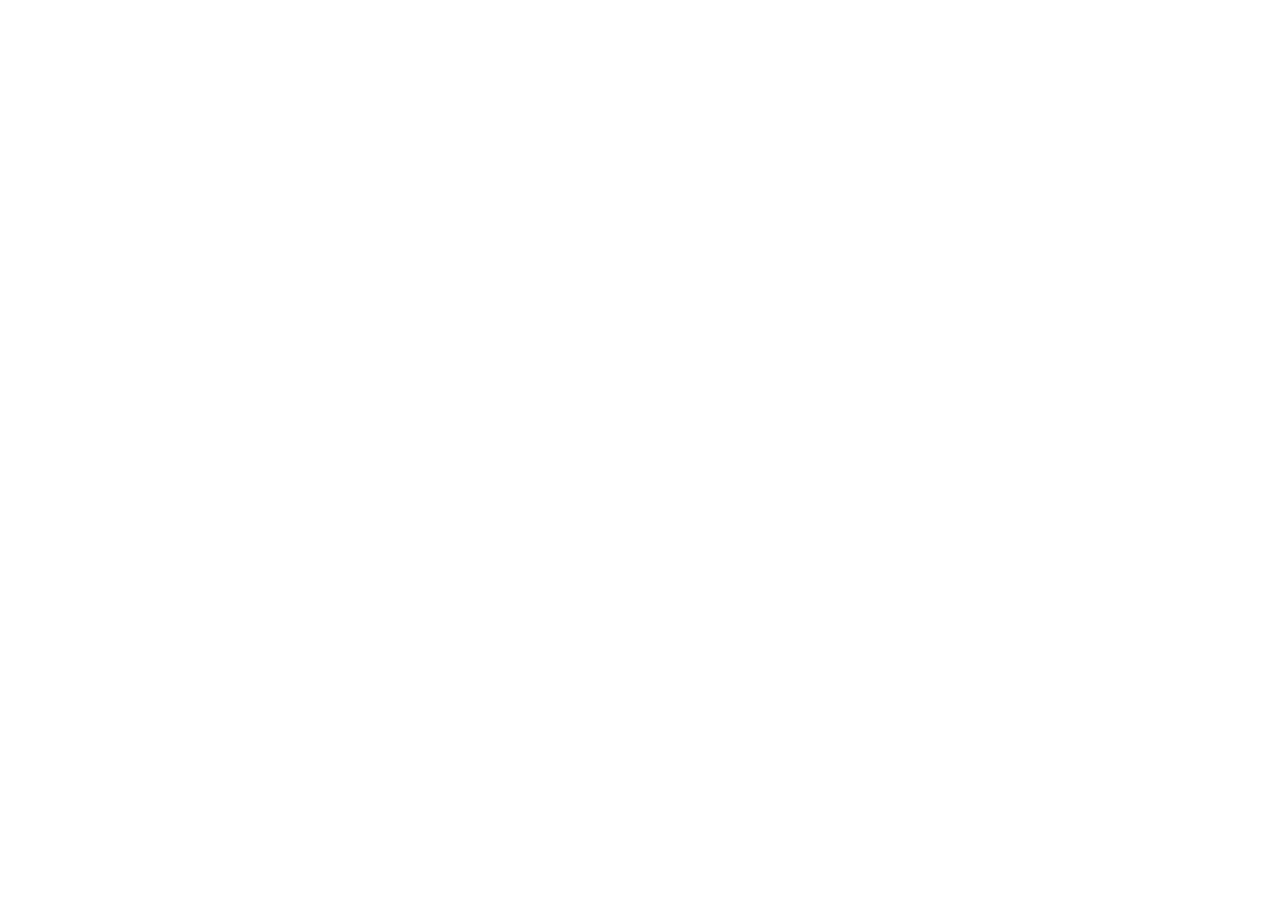
==== zadanie 13/index.html @ 6c3dfd69 "rozpoczecie lekcji 13" ====
<!DOCTYPE html>
<html lang="pl">
<head>
    <meta charset="UTF-8">
    <meta name="viewport" content="width=device-width, initial-scale=1.0">
    <title>Zadanie 13 premium max</title>
</head>
<body>
    <script>

    </script>
</body>
</html>
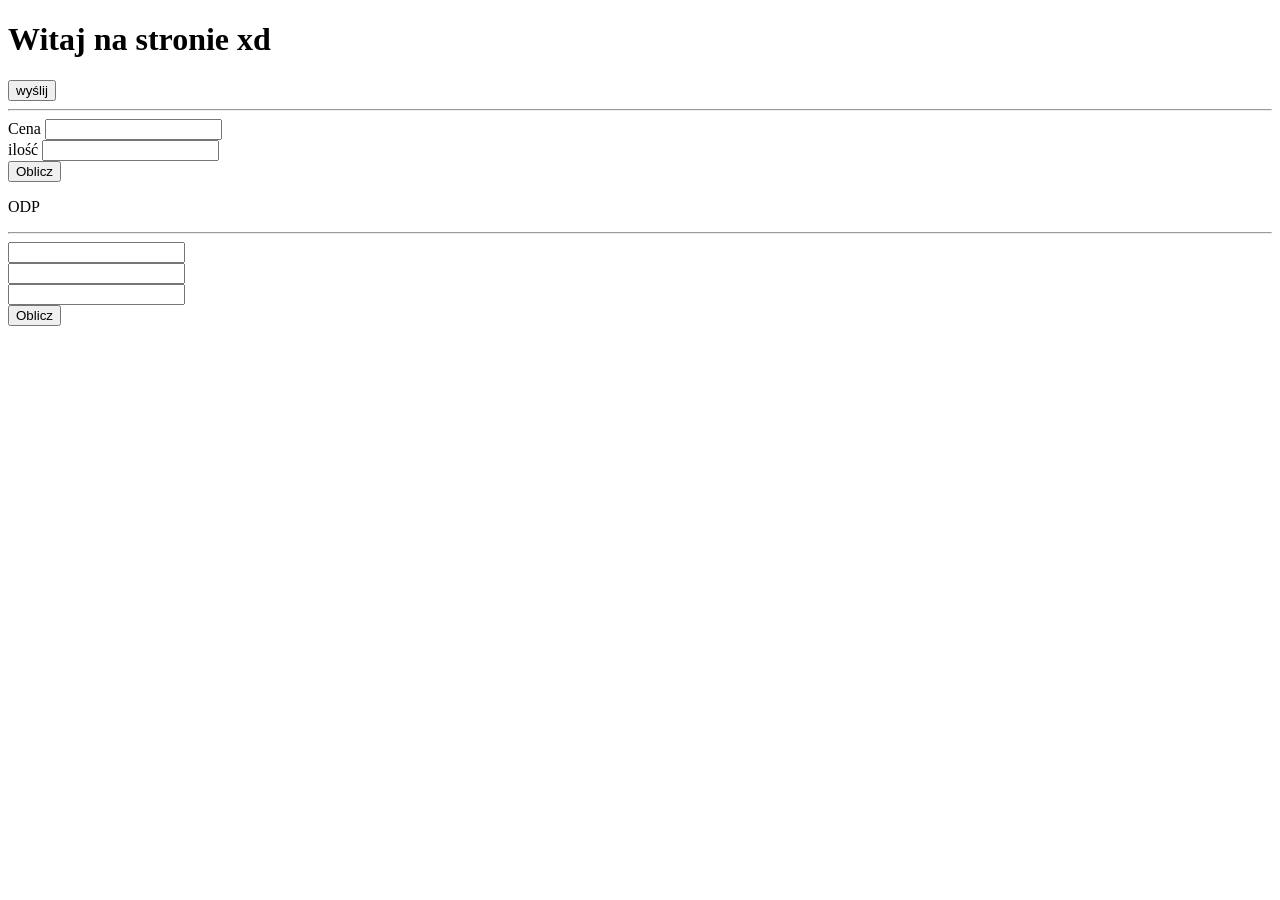
==== commit f9caed54: "domowa praca" ====
--- a/zadanie 13/index.html
+++ b/zadanie 13/index.html
@@ -6,8 +6,50 @@
     <title>Zadanie 13 premium max</title>
 </head>
 <body>
+    <h1 id="hello">Witaj na stronie xd</h1>
+    <button id="send">wyślij</button>
+
+    <hr>
+
+    <form>
+        <label for="price">Cena</label>
+        <input type="number" id="price" name="price"> <br>
+
+        <label for="amount">ilość</label>
+        <input type="number" id="amount" name="amount"><br>
+        <button id="button" onclick="">Oblicz</button>
+
+        <p id="result">ODP</p>
+    </form>
+    <hr>
+
+    <input type="number" id="dlugosc"><br>
+    <input type="number" id="szerokosc"><br>
+
+    <input type="number" id="plytka"><br>
+    <button onclick="oblicz()">Oblicz</button>
+    <p id="wynik"></p>
     <script>
+            //zadanie 1
+            document.getElementById("send").onclick = function(){
+                document.getElementById("hello").textContent = "Udało ci się"
+            }
+            //zadanie 2
+            document.getElementById("button").onclick = function(){
+                let cena = Number(document.getElementById("price").value);
+                let ilosc = Number(document.getElementById("amount").value);
+                let suma = ilosc * cena;
+                document.getElementById("result").textContent ="Suma to: " + suma + " zł";
+            };
+            //zadanie 3
+            function oblicz(){
+                let dlugosc = document.getElementById("dlugosc").value;
+                let szerokosc = document.getElementById("szerokosc").value;
+                let plytka = document.getElementById("plytka").value;
 
+                let powierzchnia = dlugosc * szerokosc;
+                
+            }
     </script>
 </body>
 </html>
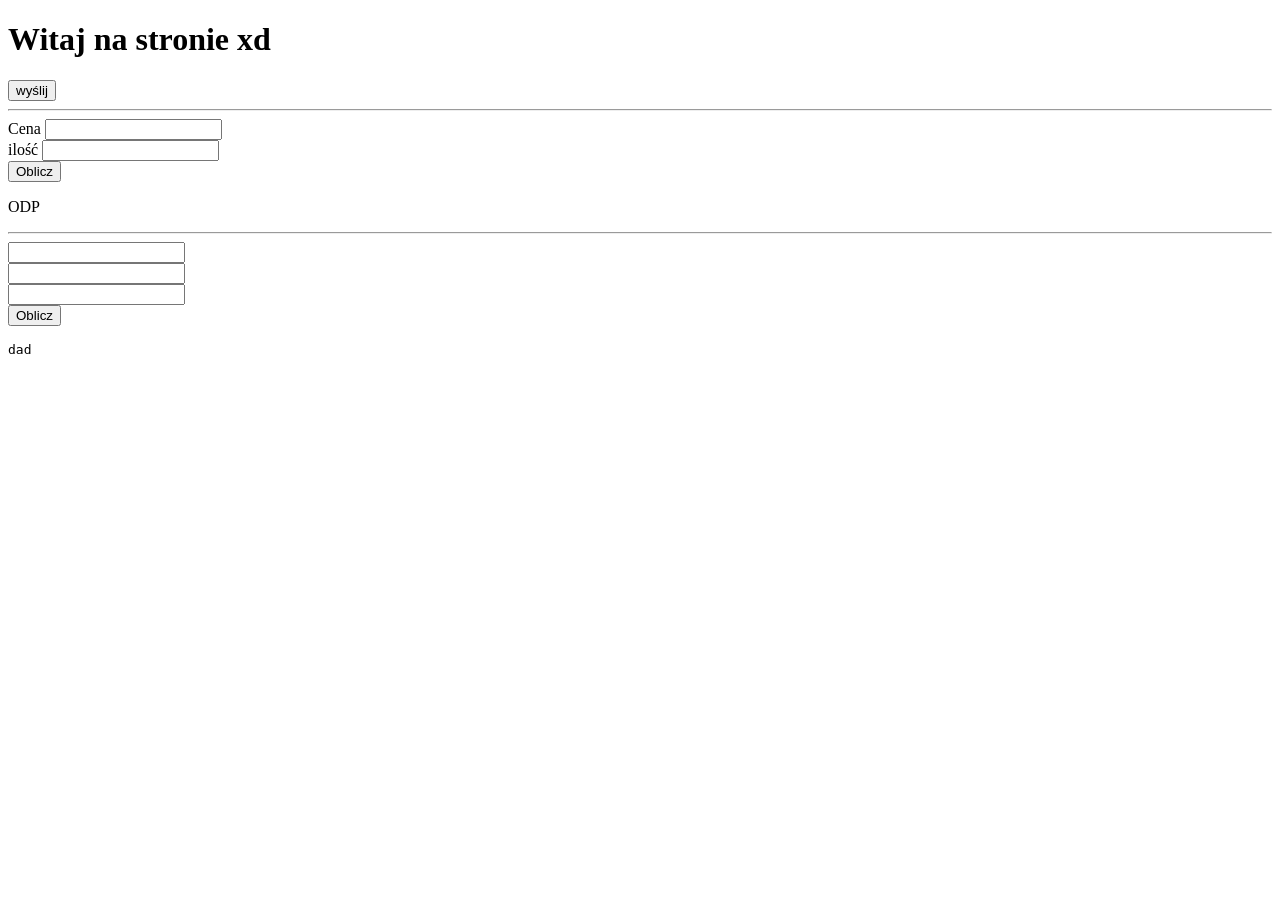
==== commit 1e24f1d2: "lekcja16pierwszaczesc" ====
--- a/zadanie 13/index.html
+++ b/zadanie 13/index.html
@@ -29,6 +29,8 @@
     <input type="number" id="plytka"><br>
     <button onclick="oblicz()">Oblicz</button>
     <p id="wynik"></p>
+
+    <pre>dad</pre>
     <script>
             //zadanie 1
             document.getElementById("send").onclick = function(){
